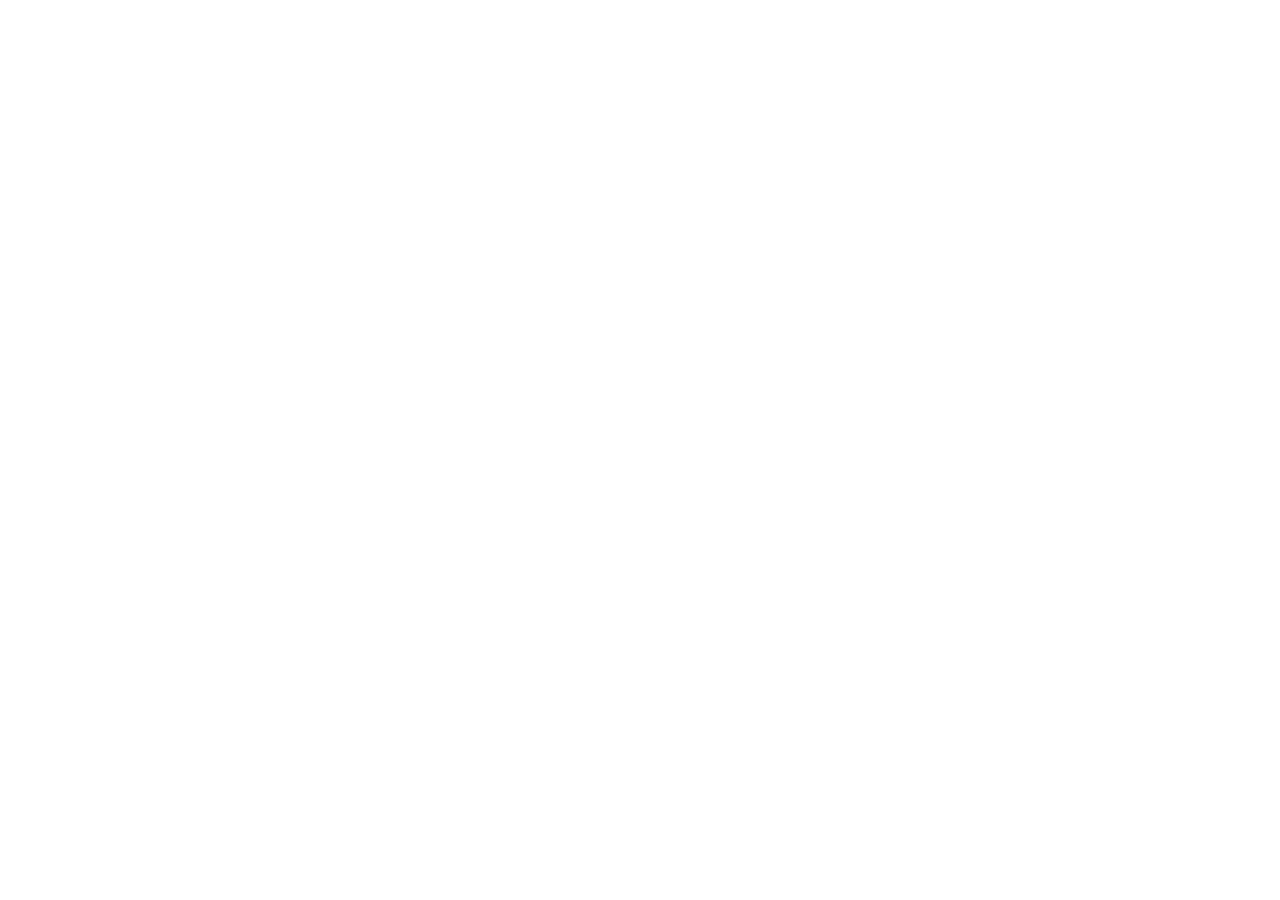
==== hardware/In-class-Serial-P5/index.html @ e13532c2 "in class pdmserial example" ====
<html>
  <head>
    
    <script src="./p5.js"></script>
    <script src="./p5.serialport.js"></script>
    <script src="./PDMSerial.js"></script>
  </head>
  <body>
    <script src="sketch.js"></script>
  </body>
</html>
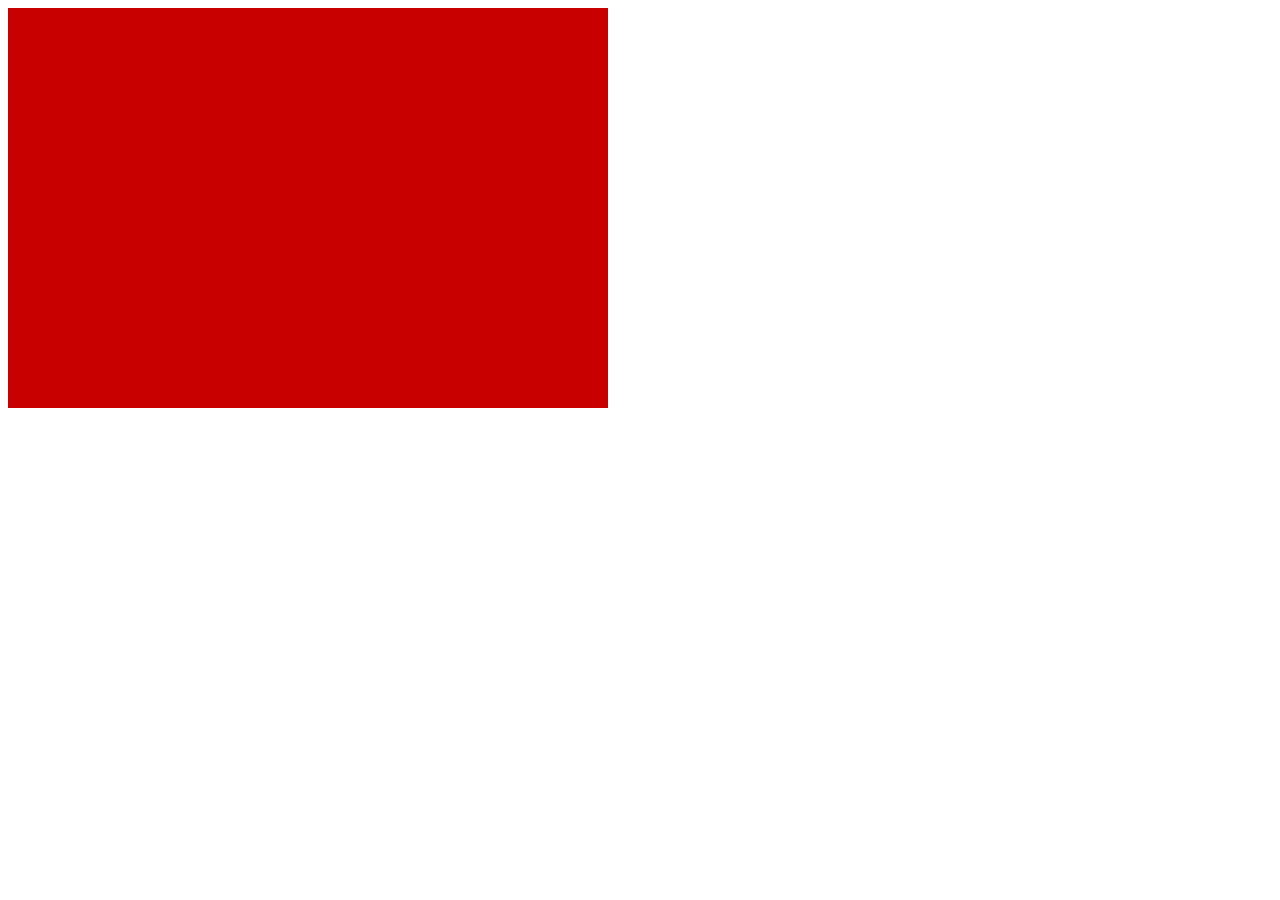
==== commit cb9007ba: "In class p5play" ====
--- a/hardware/In-class-Serial-P5/index.html
+++ b/hardware/In-class-Serial-P5/index.html
@@ -4,6 +4,7 @@
     <script src="./p5.js"></script>
     <script src="./p5.serialport.js"></script>
     <script src="./PDMSerial.js"></script>
+    <script src="./Tone.js"></script>
   </head>
   <body>
     <script src="sketch.js"></script>
